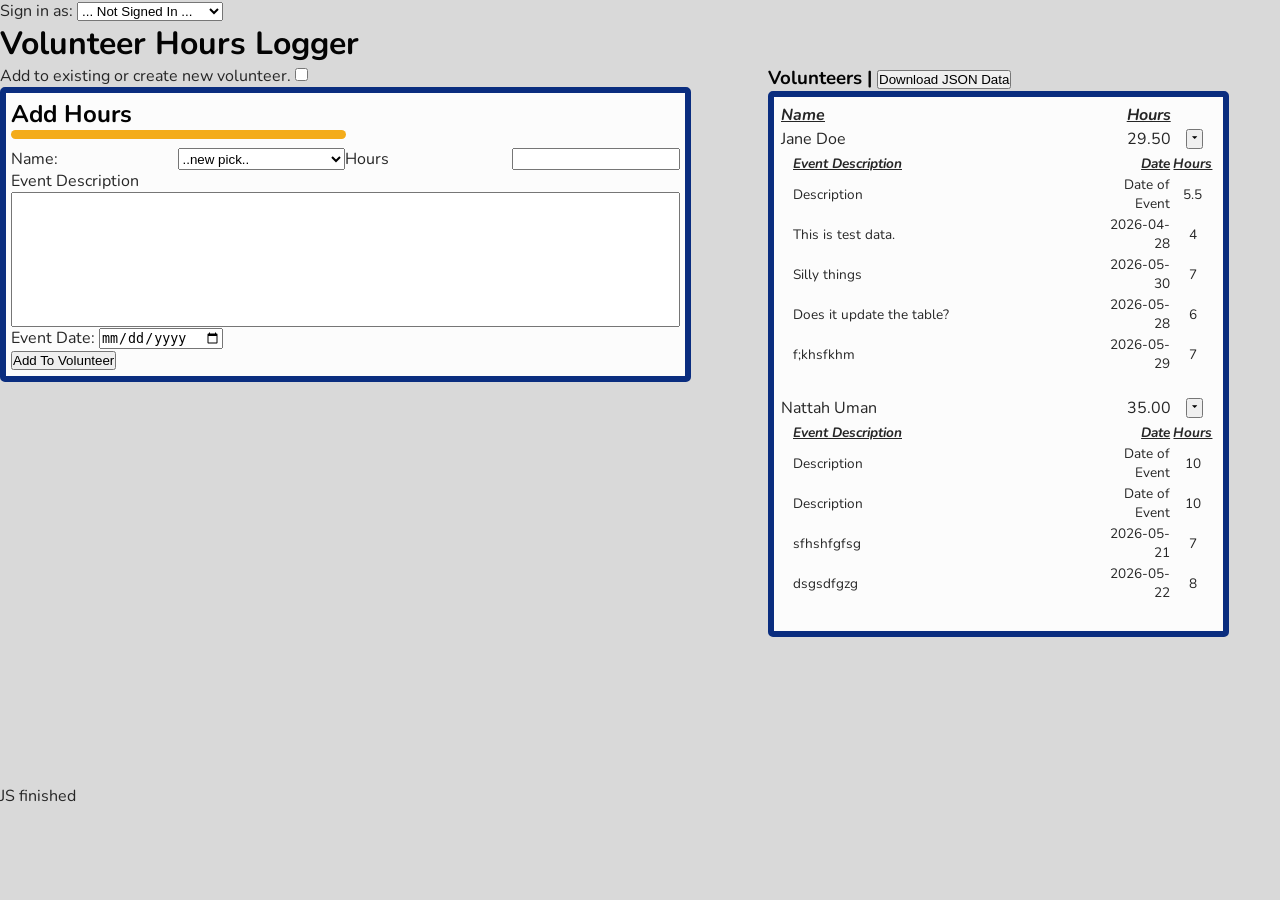
==== Site/index.html @ 61ba414d "0.3.18 -- Creating New Volunteer Doesn't Work Yet" ====
<!DOCTYPE html>
<html lang="en-CA">
    <head>
        <meta charset="UTF-8"/>
        <meta name="viewport" content="width=device-width, initial-scale=1.0"/>
        <meta name="author" content="Luna Nobles"/>
        <meta name="description" content="A volunteer hours logger.">

        <title>Volunteer Logger</title>
        <link rel="icon" type="img/svg+xml" href=""/>

        <link rel="stylesheet" href="./styles_font.css"/>
        <link rel="stylesheet" href="./styles_general.css"/>
        <link rel="stylesheet" href="./styles_special.css"/>
    </head>

    <body>
        <div style="justify-self: right;">
            <label for="sign_in">Sign in as:</label>
            <select id="sign_in">
                <option></option>
            </select>
        </div>
        <h1>Volunteer Hours Logger</h1>
        <main class="splitport_even">
            <section id="forms_content">
                <label for="form_selector_button">Add to existing or create new volunteer.</label>
                <input id="form_selector_button" type="checkbox">
                <form id="form_existing_volunteer">
                    <h2>Add Hours</h2>
                    <hr/>
                    <div class="splitport_even">
                        <label for="volunteer_names">Name:</label>
                        <select id="volunteer_names">
                            <option selected disabled>...pick a name</option>
                            <option>test</option>
                        </select><br/>
                        <label for="volunteer_hours">Hours</label>
                        <input id="volunteer_hours" type="number"><br/>
                    </div>
                    <div>
                        <label for="volunteer_opprotunity">Event Description</label><br/>
                        <input id="volunteer_opprotunity" type="text">
                    </div>
                    <div>
                        <label for="event_date">Event Date:</label>
                        <input id="event_date" type="date" title="Event Date">
                    </div>
                    <button id="add_to_volunteer_button" type="button">Add To Volunteer</button>
                </form>
                <form id="form_new_volunteer">
                    <h2>Create New Volunteer</h2>
                    <hr/>
                    <div class="splitport_even">
                        <label for="new_volunteer_name">Name:</label>
                        <input id="new_volunteer_name" type="text"/>
                        <br/>
                        <label for="new_volunteer_hours">Hours:</label>
                        <input id="new_volunteer_hours" type="number"><br/>
                    </div>
                    <div>
                        <label for="new_volunteer_opprotunity">Event Description:</label><br/>
                        <input id="new_volunteer_opprotunity" type="text">
                    </div><br/>
                    <div>
                        <label for="new_event_date">Event Date:</label>
                        <input id="new_event_date" type="date" title="Event Date">
                    </div>
                    <button id="new_volunteer_button">Create New Volunteer!</button>
                </form>
            </section>
            <section id="data_content">
                <h3>Volunteers | <button id="download_button" type="button">Download JSON Data</button></h3>
                
                <table>
                    <colgroup>
                        <col>
                        <col>
                        <col>
                    </colgroup>
                    <thead>
                        <tr>
                            <th>Name</th>
                            <th>Hours</th>
                        </tr>
                    </thead>
                    <tbody id="volunteers_table_body">
                        <tr>
                            <td>Test Person</td>
                            <td>100.12</td>
                            <td><span class="material-symbols-rounded">arrow_drop_up</span></td>
                        </tr>
                        <tr>
                            <td>Test Person</td>
                            <td>100.12</td>
                            <td><span class="material-symbols-rounded">arrow_drop_up</span></td>
                        </tr>
                        <tr>
                            <td>Test Person</td>
                            <td>100.12</td>
                            <td><span class="material-symbols-rounded">arrow_drop_up</span></td>
                        </tr>
                        <tr>
                            <td>Test Person</td>
                            <td>100.12</td>
                            <td><span class="material-symbols-rounded">arrow_drop_up</span></td>
                        </tr>
                        <tr>
                    </tbody>
                </table>
            </section>
        </main>
        <p id="test_string">.test.</p>
        <script src="./design.js"></script>
        <script src="./information.js"></script>
    </body>
</html>
---- Site/styles_font.css ----
@import url('https://fonts.googleapis.com/css2?family=Nunito:ital,wght@0,200..1000;1,200..1000&display=swap');
@import url('family=Google+Sans+Code:ital,wght,MONO@0,300..800,1;1,300..800,1&display=swap');
@import url('https://fonts.googleapis.com/css2?family=Material+Symbols+Rounded:opsz,wght,FILL,GRAD@20..48,100..700,0..1,-50..200');


.nunito {
    font-family: "Nunito", sans-serif;
    font-optical-sizing: auto;
    font-weight: normal;
    font-style: normal;
}


.google-sans-code {
    font-family: "Google Sans Code", monospace;
    font-optical-sizing: auto;
    font-weight: normal;
    font-style: normal;
    font-variation-settings: "MONO" 1;
}

.material-symbols-rounded {
    font-variation-settings:
        'FILL' 1,
        'wght' 400,
        'GRAD' 0,
        'opsz' 48;
    font-size: inherit;
}
---- Site/styles_general.css ----
:root {
    --palette-FBLA-primary:   hsl(222, 85%, 27%);
    --palette-FBLA-secondary: hsl(220, 73%, 43%);
    --palette-FBLA-accent:    hsl(040, 91%, 53%);

    --palette-background:  hsl(0, 0%,  1%);
    --palette-foreground:  hsl(0, 0%, 15%);
    --palette-text-bold:   hsl(0, 0%, 99%);
    --palette-text-muted:  hsl(0, 0%, 80%);
}

@media (prefers-color-scheme: light) {
    :root {
        --palette-background:  hsl(0, 0%, 85%);
        --palette-foreground:  hsl(0, 0%, 99%);
        --palette-text-bold:   hsl(0, 0%, 01%);
        --palette-text-muted:  hsl(0, 0%, 15%);
    }
}

* {
    margin: 0;
    padding: 0;
    box-sizing: border-box;
}

body {
    font-family: "Nunito", sans-serif;
    font-size: 1em;
    color: var(--palette-text-muted);
    background-color: var(--palette-background);
    & h1,
    & h2,
    & h3 {
        color: var(--palette-text-bold);
    }
}

main {
    & > section {
        & > form {
            background-color: var(--palette-foreground);
            justify-self: center;
            border: 0.5vw solid var(--palette-FBLA-primary);
            border-radius:  5px;
            padding: 5px;
            width: 90%;
            max-width: 700px;
            & hr {
                background-color: var(--palette-FBLA-accent);
                border: none;
                border-radius: 5px;
                width: 50%;
                height: 1vh;
                margin-bottom: 1vh;
            }
        }
        & > h3 {
            justify-self: center;
        }
        & > table {
            width: 90%;
            justify-self: center;
            background-color: var(--palette-foreground);
            border: 0.5vw solid var(--palette-FBLA-primary);
            border-radius:  5px;
            padding: 5px;
            & thead {
                font-style: italic;
                text-decoration: underline;
            }
            & th:nth-child(1),
              td:nth-child(1) {
                width: 75%;
                text-align: left;
            }
            & th:nth-child(2),
              td:nth-child(2) {
                width: 15%;
                text-align: right;
            }
            & th:nth-child(3),
              td:nth-child(3) {
                width: 10%;
                text-align: center;
            }
            & tr:nth-child(odd) {
                border: 3px solid blue;
            }
            & .more_info {
                font-size: 5px;
            }



            /*Table sub-table*/
            & table {
                
                margin-bottom: 20px;
                padding-left: 10px;
                font-size: 85%;
                color: var(--palette-text-muted);

                & *.table_more_info {
                    width: 100%;
                }
            
            }

        }
    }
}

main section#forms_content {
    width: 75%;
    height: 80vh;
}

.splitport_even {
    display: flex;
    justify-content: space-evenly;
    & > * {
        width: 50%;
    }
}
---- Site/styles_special.css ----
@charset "UTF-8";

#volunteer_opprotunity {
    width: 100%;
    height: 15vh;
}
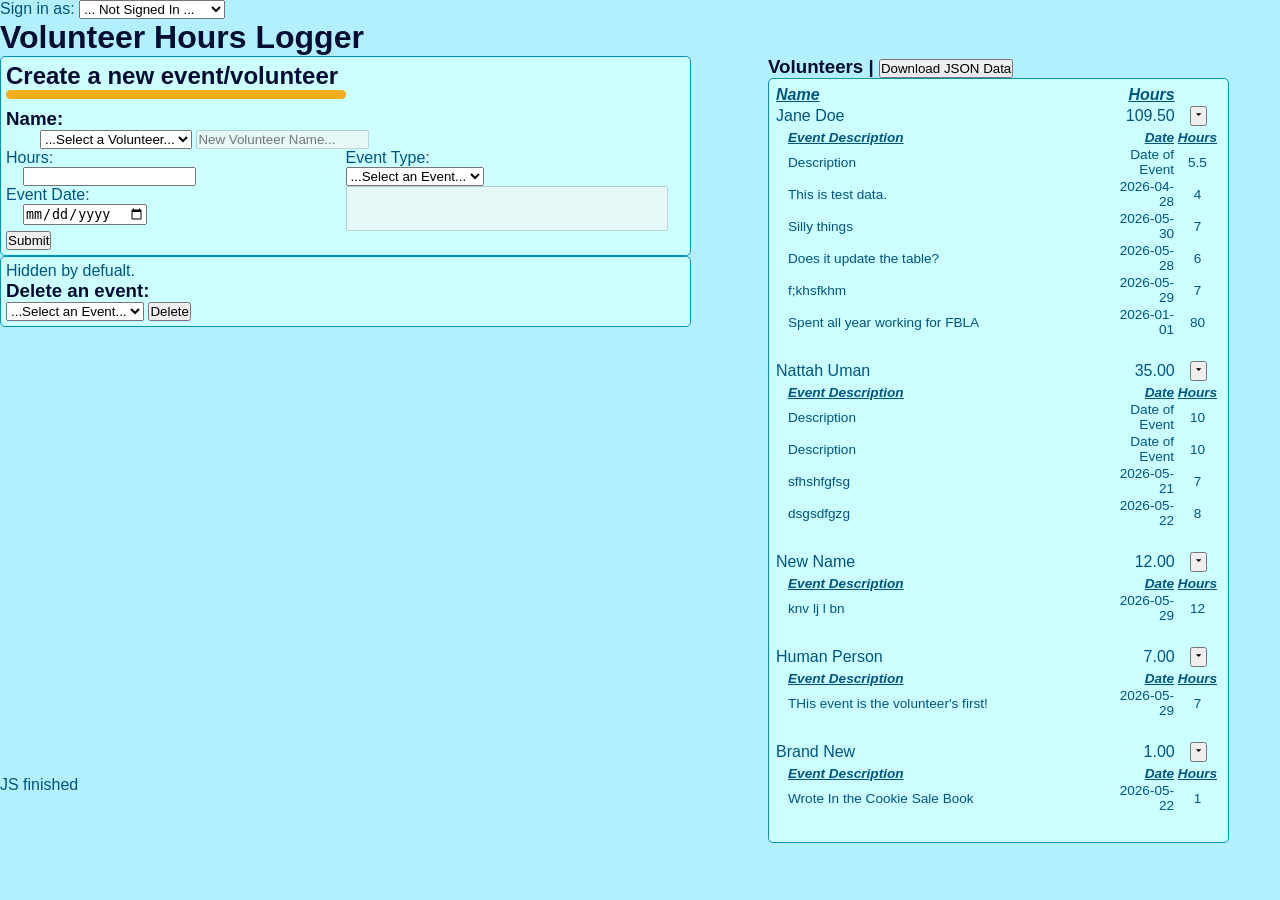
==== commit d38834fd: "2.0-alpha.3 — Design I" ====
--- a/Site/index.html
+++ b/Site/index.html
@@ -24,49 +24,51 @@
         <h1>Volunteer Hours Logger</h1>
         <main class="splitport_even">
             <section id="forms_content">
-                <label for="form_selector_button">Add to existing or create new volunteer.</label>
-                <input id="form_selector_button" type="checkbox">
-                <form id="form_existing_volunteer">
-                    <h2>Add Hours</h2>
+                <form id="form_volunteer">
+                    <h2>Create a new event/volunteer</h2>
                     <hr/>
+                    <div id="name_input_area">
+                        <h3 for="volunteer_names">Name:</h3>
+                        <div class="indent">
+                            <select id="volunteer_names" title="Select a volunteer's name from the list to begin...">
+                                <option selected disabled>...pick a name</option>
+                                <option>test</option>
+                            </select>
+                            <input id="volunteer_names_new" type="text" placeholder="New Volunteer Name..." title="Select '...New Volunteer...' to use this..." disabled/>
+                        </div>
+                    </div>
                     <div class="splitport_even">
-                        <label for="volunteer_names">Name:</label>
-                        <select id="volunteer_names">
-                            <option selected disabled>...pick a name</option>
-                            <option>test</option>
-                        </select><br/>
-                        <label for="volunteer_hours">Hours</label>
-                        <input id="volunteer_hours" type="number"><br/>
+                        <div>
+                            <div class="event_details event_details_left">
+                                <label for="volunteer_hours">Hours:</label><br/>
+                                <input id="volunteer_hours" type="number" class="indent"><br/>
+                            </div>
+                            <div class="event_details event_details_left">
+                                <label for="event_date">Event Date:</label><br/>
+                                <input id="event_date" type="date" title="Event Date" class="indent">
+                            </div>
+                        </div>
+                        <div class="event_details event_details_right">
+                            <label for="volunteer_opprotunity">Event Type:</label><br/>
+                            <div>
+                                <select id="volunteer_opprotunity">
+                                    <option selected disabled>...Select an Event...</option>
+                                    <option>test</option>
+                                </select>
+                                <input id="volunteer_opprotunity_new" type="text" title="Select '...New Event...' from the dropdown to use this..." disabled>
+                            </div>
+                        </div>
                     </div>
-                    <div>
-                        <label for="volunteer_opprotunity">Event Description</label><br/>
-                        <input id="volunteer_opprotunity" type="text">
-                    </div>
-                    <div>
-                        <label for="event_date">Event Date:</label>
-                        <input id="event_date" type="date" title="Event Date">
-                    </div>
-                    <button id="add_to_volunteer_button" type="button">Add To Volunteer</button>
+                    <button id="add_to_volunteer_button" type="button">Submit</button>
                 </form>
-                <form id="form_new_volunteer">
-                    <h2>Create New Volunteer</h2>
-                    <hr/>
-                    <div class="splitport_even">
-                        <label for="new_volunteer_name">Name:</label>
-                        <input id="new_volunteer_name" type="text"/>
-                        <br/>
-                        <label for="new_volunteer_hours">Hours:</label>
-                        <input id="new_volunteer_hours" type="number"><br/>
-                    </div>
-                    <div>
-                        <label for="new_volunteer_opprotunity">Event Description:</label><br/>
-                        <input id="new_volunteer_opprotunity" type="text">
-                    </div><br/>
-                    <div>
-                        <label for="new_event_date">Event Date:</label>
-                        <input id="new_event_date" type="date" title="Event Date">
-                    </div>
-                    <button id="new_volunteer_button">Create New Volunteer!</button>
+                <form id="form_delete">
+                    <p>Hidden by defualt.</p>
+                    <h3 for="event_to_delete_dropdown">Delete an event:</h3>
+                    <select id="event_to_delete_dropdown" title="Select an event to delete from the volunteers history...">
+                        <option selected disabled>...Select an Event...</option>
+                        <option>test</option>
+                    </select>
+                    <button type="button" id="delete_event_confirm_button">Delete</button>
                 </form>
             </section>
             <section id="data_content">
--- a/Site/styles_font.css
+++ b/Site/styles_font.css
@@ -1,6 +1,17 @@
-@import url('https://fonts.googleapis.com/css2?family=Nunito:ital,wght@0,200..1000;1,200..1000&display=swap');
+@import url('../Fonts/Apercu\ Pro/Apercu\ Pro\ Regular.otf');
 @import url('family=Google+Sans+Code:ital,wght,MONO@0,300..800,1;1,300..800,1&display=swap');
 @import url('https://fonts.googleapis.com/css2?family=Material+Symbols+Rounded:opsz,wght,FILL,GRAD@20..48,100..700,0..1,-50..200');
+
+
+
+@font-face {
+    font-family: 'Apercu Pro';
+    src: local('Apercu Pro Regular'),
+         url('../Fonts/Apercu\ Pro/Apercu\ Pro\ Regular.otf');
+    font-weight: normal;
+    font-size: normal;
+    font-display: swap;
+}
 
 
 .nunito {
--- a/Site/styles_general.css
+++ b/Site/styles_general.css
@@ -1,20 +1,45 @@
 :root {
+    /*FBLA*/   /*<-- Avoid using these generally, they are not color-pref dependent!*/
     --palette-FBLA-primary:   hsl(222, 85%, 27%);
     --palette-FBLA-secondary: hsl(220, 73%, 43%);
     --palette-FBLA-accent:    hsl(040, 91%, 53%);
 
-    --palette-background:  hsl(0, 0%,  1%);
-    --palette-foreground:  hsl(0, 0%, 15%);
-    --palette-text-bold:   hsl(0, 0%, 99%);
-    --palette-text-muted:  hsl(0, 0%, 80%);
+    /*Background & General Content Sections*/
+    --palette-canvas-background:  hsl(228, 100%, 4%);
+    --palette-content-background: hsl(212, 100%, 6%);
+    --palette-content-foreground: hsl(203, 100%, 9%);
+
+    /*Text*/
+    --palette-text-bold:  hsl(180, 100%, 82%);
+    --palette-text-muted: hsl(195, 66%, 63%);
+
+    /*Highlight & Border*/
+    --palette-highlight: hsl(196, 100%, 30%);
+    --palette-border:    hsl(200, 100%, 25%);
+
+    /*Semantics*/
+    --palette-danger:  hsl(8, 73%, 66%);
+    --palette-success: hsl(154, 54%, 47%);
 }
 
 @media (prefers-color-scheme: light) {
     :root {
-        --palette-background:  hsl(0, 0%, 85%);
-        --palette-foreground:  hsl(0, 0%, 99%);
-        --palette-text-bold:   hsl(0, 0%, 01%);
-        --palette-text-muted:  hsl(0, 0%, 15%);
+        /*Background & General Content Sections*/
+        --palette-canvas-background:  hsl(192, 100%, 85%);
+        --palette-content-background: hsl(182, 100%, 87%);
+        --palette-content-foreground: hsl(180, 100%, 90%);
+
+        /*Text*/
+        --palette-text-bold:  hsl(226, 100%, 10%);
+        --palette-text-muted: hsl(200, 100%, 25%);
+
+        /*Highlight & Border*/
+        --palette-highlight: hsl(180, 100%, 75%);
+        --palette-border:    hsl(193, 100%, 37%);
+
+        /*Semantics*/
+        --palette-danger:  hsl(7, 55%, 41%);
+        --palette-success: hsl(154, 100%, 24%);
     }
 }
 
@@ -25,10 +50,10 @@
 }
 
 body {
-    font-family: "Nunito", sans-serif;
+    font-family: "Apercu Pro", sans-serif;
     font-size: 1em;
     color: var(--palette-text-muted);
-    background-color: var(--palette-background);
+    background-color: var(--palette-canvas-background);
     & h1,
     & h2,
     & h3 {
@@ -37,15 +62,22 @@
 }
 
 main {
-    & > section {
+    & > section#forms_content {
+        width: 60vw;
+        height: 80vh;
+
+        /* Designing the data editing box*/
         & > form {
-            background-color: var(--palette-foreground);
+            /*Technical and Sizing*/
             justify-self: center;
-            border: 0.5vw solid var(--palette-FBLA-primary);
+            max-width: 700px;
+            width: 90%;
+            padding: 5px;
+            /*Background, Text, and Border*/
+            background-color: var(--palette-content-foreground);
+            border: 1px solid var(--palette-border);
             border-radius:  5px;
-            padding: 5px;
-            width: 90%;
-            max-width: 700px;
+
             & hr {
                 background-color: var(--palette-FBLA-accent);
                 border: none;
@@ -55,14 +87,22 @@
                 margin-bottom: 1vh;
             }
         }
+
+    }
+
+    & > section#data_content {
+
+        width: 40vw;
+        height: 80vh;
+
         & > h3 {
             justify-self: center;
         }
         & > table {
             width: 90%;
             justify-self: center;
-            background-color: var(--palette-foreground);
-            border: 0.5vw solid var(--palette-FBLA-primary);
+            background-color: var(--palette-content-foreground);
+            border: 1px solid var(--palette-border);
             border-radius:  5px;
             padding: 5px;
             & thead {
@@ -104,16 +144,9 @@
                 & *.table_more_info {
                     width: 100%;
                 }
-            
             }
-
         }
     }
-}
-
-main section#forms_content {
-    width: 75%;
-    height: 80vh;
 }
 
 .splitport_even {
@@ -122,4 +155,8 @@
     & > * {
         width: 50%;
     }
+}
+
+.indent {
+    margin-left: 5%;
 }
--- a/Site/styles_special.css
+++ b/Site/styles_special.css
@@ -1,6 +1,7 @@
 @charset "UTF-8";
 
-#volunteer_opprotunity {
-    width: 100%;
-    height: 15vh;
-}+#volunteer_opprotunity_new {
+    width: 95%;
+    height: 5vh;
+}
+
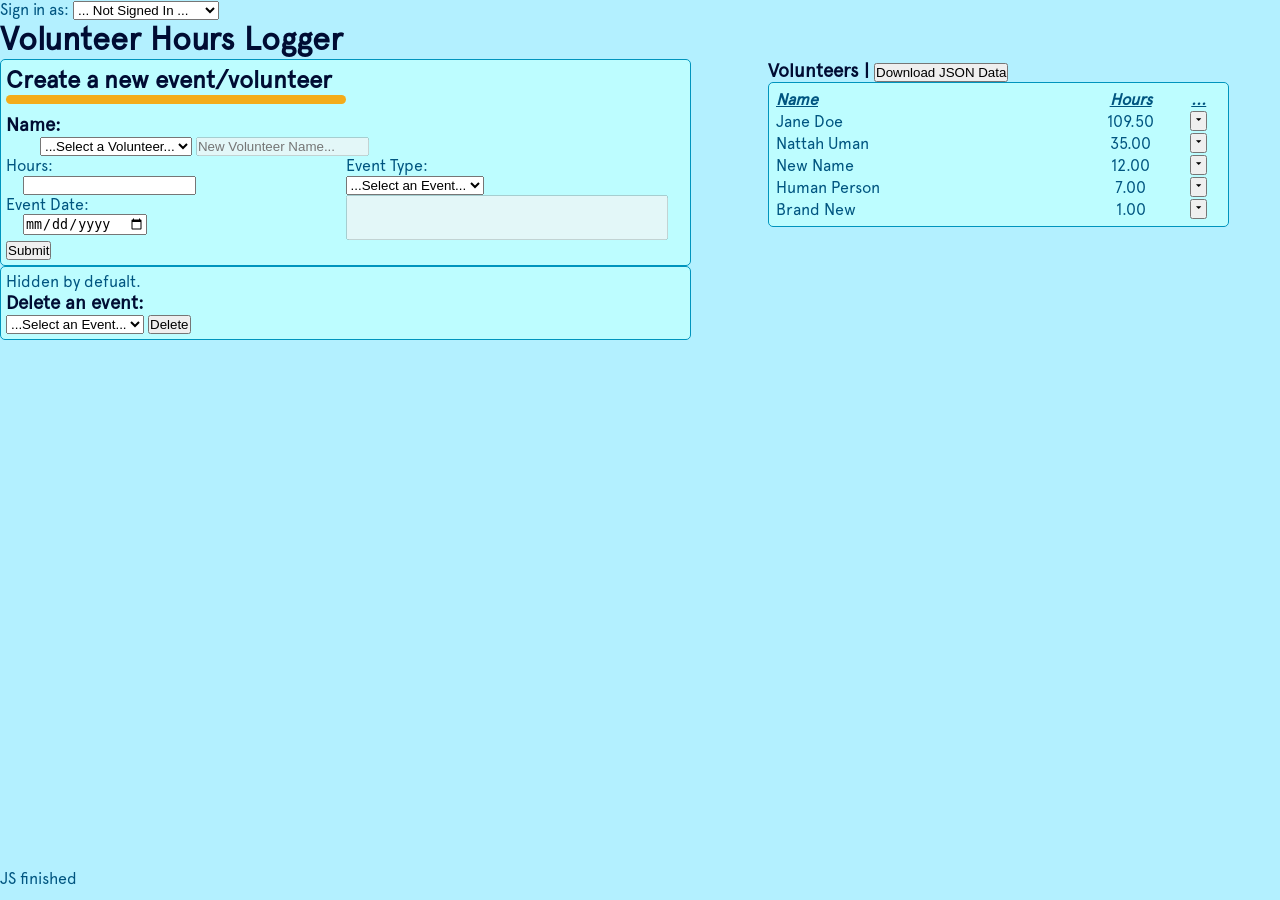
==== commit 723180f0: "2.0-alpha.4 — Design II" ====
--- a/Site/index.html
+++ b/Site/index.html
@@ -73,7 +73,6 @@
             </section>
             <section id="data_content">
                 <h3>Volunteers | <button id="download_button" type="button">Download JSON Data</button></h3>
-                
                 <table>
                     <colgroup>
                         <col>
@@ -84,6 +83,7 @@
                         <tr>
                             <th>Name</th>
                             <th>Hours</th>
+                            <th>...</th>
                         </tr>
                     </thead>
                     <tbody id="volunteers_table_body">
--- a/Site/styles_font.css
+++ b/Site/styles_font.css
@@ -1,5 +1,5 @@
-@import url('../Fonts/Apercu\ Pro/Apercu\ Pro\ Regular.otf');
-@import url('family=Google+Sans+Code:ital,wght,MONO@0,300..800,1;1,300..800,1&display=swap');
+@import url('../Resources/Fonts/Apercu Pro/Apercu Pro Regular.otf');
+@import url('https://fonts.googleapis.com/css2?family=Google+Sans+Code:ital,wght,MONO@0,300..800,1;1,300..800,1&display=swap');
 @import url('https://fonts.googleapis.com/css2?family=Material+Symbols+Rounded:opsz,wght,FILL,GRAD@20..48,100..700,0..1,-50..200');
 
 
@@ -7,7 +7,7 @@
 @font-face {
     font-family: 'Apercu Pro';
     src: local('Apercu Pro Regular'),
-         url('../Fonts/Apercu\ Pro/Apercu\ Pro\ Regular.otf');
+         url('../Resources/Fonts/Apercu Pro/Apercu Pro Regular.otf');
     font-weight: normal;
     font-size: normal;
     font-display: swap;
--- a/Site/styles_general.css
+++ b/Site/styles_general.css
@@ -62,6 +62,8 @@
 }
 
 main {
+    height: 90vh;
+
     & > section#forms_content {
         width: 60vw;
         height: 80vh;
@@ -69,12 +71,13 @@
         /* Designing the data editing box*/
         & > form {
             /*Technical and Sizing*/
+            display: block;
             justify-self: center;
             max-width: 700px;
             width: 90%;
             padding: 5px;
             /*Background, Text, and Border*/
-            background-color: var(--palette-content-foreground);
+            background-color: var(--palette-content-background);
             border: 1px solid var(--palette-border);
             border-radius:  5px;
 
@@ -94,55 +97,63 @@
 
         width: 40vw;
         height: 80vh;
+        display: flex;
+        flex-direction: column;
 
-        & > h3 {
-            justify-self: center;
-        }
+
         & > table {
             width: 90%;
+            max-height: 100%;
+            min-height: min-content;
             justify-self: center;
-            background-color: var(--palette-content-foreground);
+            background-color: var(--palette-content-background);
             border: 1px solid var(--palette-border);
             border-radius:  5px;
             padding: 5px;
-            & thead {
+            text-align: center;
+            overflow-y: scroll;
+
+            
+            & td:first-child,
+              th:first-child {text-align: left;}
+
+
+            & > thead {
+                font-weight: bold;
+                text-decoration: underline;
                 font-style: italic;
-                text-decoration: underline;
-            }
-            & th:nth-child(1),
-              td:nth-child(1) {
-                width: 75%;
-                text-align: left;
-            }
-            & th:nth-child(2),
-              td:nth-child(2) {
-                width: 15%;
-                text-align: right;
-            }
-            & th:nth-child(3),
-              td:nth-child(3) {
-                width: 10%;
-                text-align: center;
-            }
-            & tr:nth-child(odd) {
-                border: 3px solid blue;
-            }
-            & .more_info {
-                font-size: 5px;
+
+
+                & th:nth-child(1) {width: 70%;}
+                & th:nth-child(2) {width: 20%;}
+                & th:nth-child(3) {width: 10%;}
             }
 
+            & *.event_row {display: none;}
 
+            & table {
+                margin-left: 5%;
+                margin-bottom: 5%;
+                width: 85%;
+                font-size: 0.8em;
+                text-align: center;
+                color: var(--palette-highlight);
 
-            /*Table sub-table*/
-            & table {
-                
-                margin-bottom: 20px;
-                padding-left: 10px;
-                font-size: 85%;
-                color: var(--palette-text-muted);
+                & th {
+                    font-weight: bold;
+                    text-decoration: underline;
+                    font-style: italic;
+                }
 
-                & *.table_more_info {
-                    width: 100%;
+                & td:first-child,
+                  th:first-child {text-align: left;}
+
+                & th:nth-child(1) {width: 50%;}
+                & th:nth-child(2) {width: 25%;}
+                & th:nth-child(3) {width: 25%;}
+            
+                &:hover {
+                    color: var(--palette-text-muted);
                 }
             }
         }
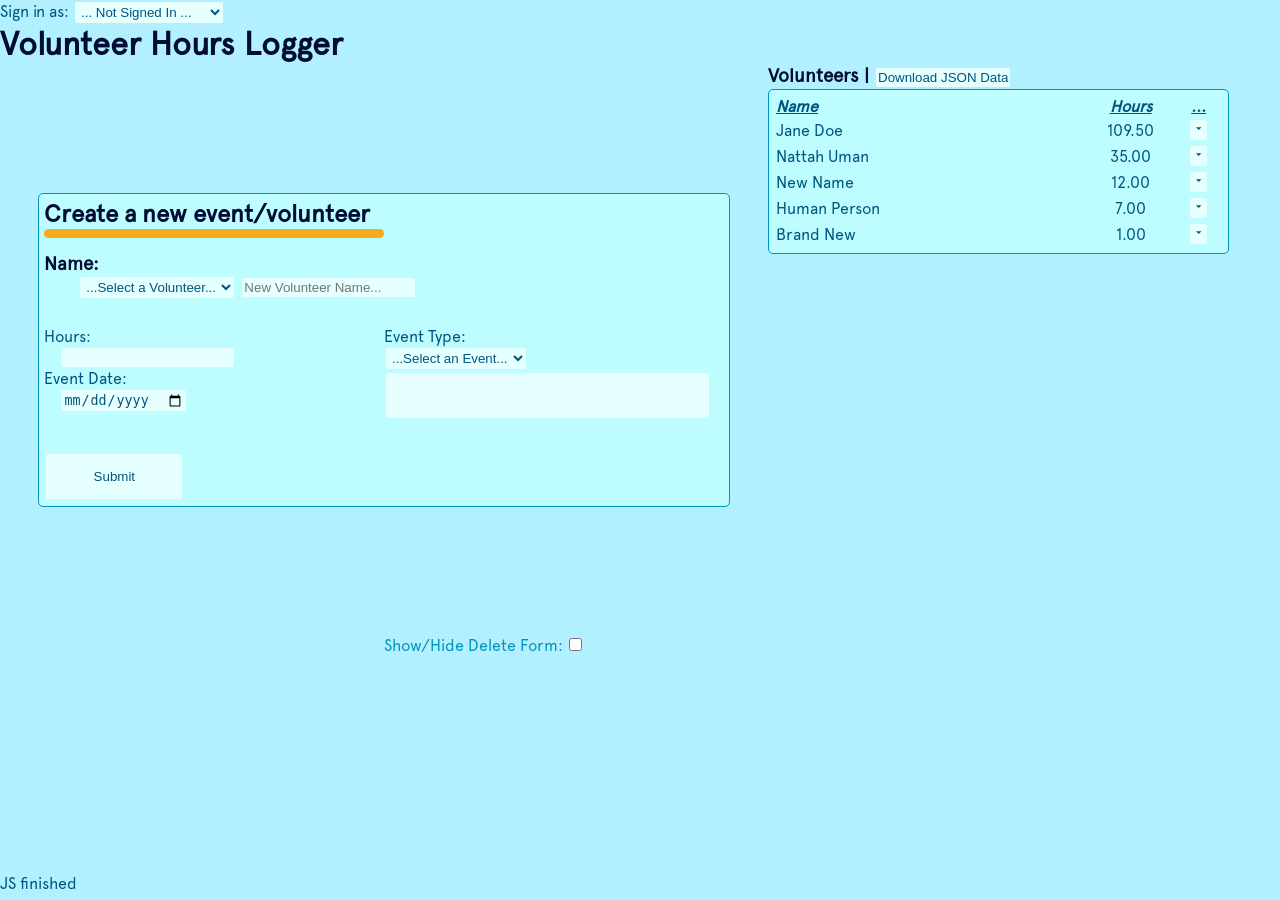
==== commit ef03934c: "2.0-alpha.5 — Design III" ====
--- a/Site/index.html
+++ b/Site/index.html
@@ -41,7 +41,7 @@
                         <div>
                             <div class="event_details event_details_left">
                                 <label for="volunteer_hours">Hours:</label><br/>
-                                <input id="volunteer_hours" type="number" class="indent"><br/>
+                                <input id="volunteer_hours" type="number" min="0.5" step="0.5" class="indent"><br/>
                             </div>
                             <div class="event_details event_details_left">
                                 <label for="event_date">Event Date:</label><br/>
@@ -59,17 +59,23 @@
                             </div>
                         </div>
                     </div>
-                    <button id="add_to_volunteer_button" type="button">Submit</button>
+                    <button id="submit_button" type="button">Submit</button>
                 </form>
-                <form id="form_delete">
-                    <p>Hidden by defualt.</p>
-                    <h3 for="event_to_delete_dropdown">Delete an event:</h3>
-                    <select id="event_to_delete_dropdown" title="Select an event to delete from the volunteers history...">
-                        <option selected disabled>...Select an Event...</option>
-                        <option>test</option>
-                    </select>
-                    <button type="button" id="delete_event_confirm_button">Delete</button>
-                </form>
+                <div id="hide_delete_form_wrapper">
+                    <div class="show_hide_switch">
+                        <label for="show_hide_delete_form">Show/Hide Delete Form: </label>
+                        <input id="show_hide_delete_form" type="checkbox" title="Show/Hide Delete Form"/>
+                    </div>
+                    <form id="form_delete">
+                        <p>Hidden by default.</p>
+                        <h3 for="event_to_delete_dropdown">Delete an event:</h3>
+                        <select id="event_to_delete_dropdown" title="Select an event to delete from the volunteers history...">
+                            <option selected disabled>...Select an Event...</option>
+                            <option>test</option>
+                        </select>
+                        <button type="button" id="delete_button">Delete</button>
+                    </form>
+                </div>
             </section>
             <section id="data_content">
                 <h3>Volunteers | <button id="download_button" type="button">Download JSON Data</button></h3>
--- a/Site/styles_general.css
+++ b/Site/styles_general.css
@@ -27,14 +27,14 @@
         /*Background & General Content Sections*/
         --palette-canvas-background:  hsl(192, 100%, 85%);
         --palette-content-background: hsl(182, 100%, 87%);
-        --palette-content-foreground: hsl(180, 100%, 90%);
+        --palette-content-foreground: hsl(180, 100%, 95%);
 
         /*Text*/
         --palette-text-bold:  hsl(226, 100%, 10%);
         --palette-text-muted: hsl(200, 100%, 25%);
 
         /*Highlight & Border*/
-        --palette-highlight: hsl(180, 100%, 75%);
+        --palette-highlight: hsl(180, 60%, 70%);
         --palette-border:    hsl(193, 100%, 37%);
 
         /*Semantics*/
@@ -67,9 +67,14 @@
     & > section#forms_content {
         width: 60vw;
         height: 80vh;
+        position: relative;
+        display: flex;
+        justify-content: space-evenly;
+        align-items: center;
+        flex-direction: column;
 
         /* Designing the data editing box*/
-        & > form {
+        & form {
             /*Technical and Sizing*/
             display: block;
             justify-self: center;
@@ -91,6 +96,20 @@
             }
         }
 
+        & *#hide_delete_form_wrapper {
+            width: 90%;
+
+            & *.show_hide_switch {
+                position: relative;
+                left: 50%;
+                color: var(--palette-border);
+            }
+        }
+
+        & form#form_delete {
+            width: 50%;
+            display: none;
+        }
     }
 
     & > section#data_content {
--- a/Site/styles_special.css
+++ b/Site/styles_special.css
@@ -5,3 +5,54 @@
     height: 5vh;
 }
 
+#name_input_area {
+    margin: 2% 0 4% 0;
+}
+
+
+
+button,
+input,
+select {
+    background-color: var(--palette-content-foreground);
+    color: var(--palette-text-muted);
+    border: none;
+    border-radius: 2px;
+    padding: 2px;
+    margin: 2px;
+    &:not(:disabled):hover {
+        background-color: var(--palette-highlight);
+        color: var(--palette-text-bold);
+        cursor: pointer;
+    }
+    &:disabled {
+        color: var(--palette-border) !important;
+        cursor: not-allowed;
+    }
+
+    &:focus {
+        border: 1px solid var(--palette-FBLA-accent);
+    }
+
+    & > option {
+        &:hover {
+            background-color: var(--palette-highlight);
+            color: var(--palette-text-bold);
+        }
+    }
+}
+
+button#submit_button,
+button#delete_button {
+    width: 20%;
+    height: 5vh;
+    margin-top: 5%;
+
+    &:hover {
+        color: var(--palette-content-foreground);
+        cursor: pointer;
+    }
+
+    &#submit_button:hover {background-color: var(--palette-success);}
+    &#delete_button:hover {background-color: var(--palette-danger);}
+}
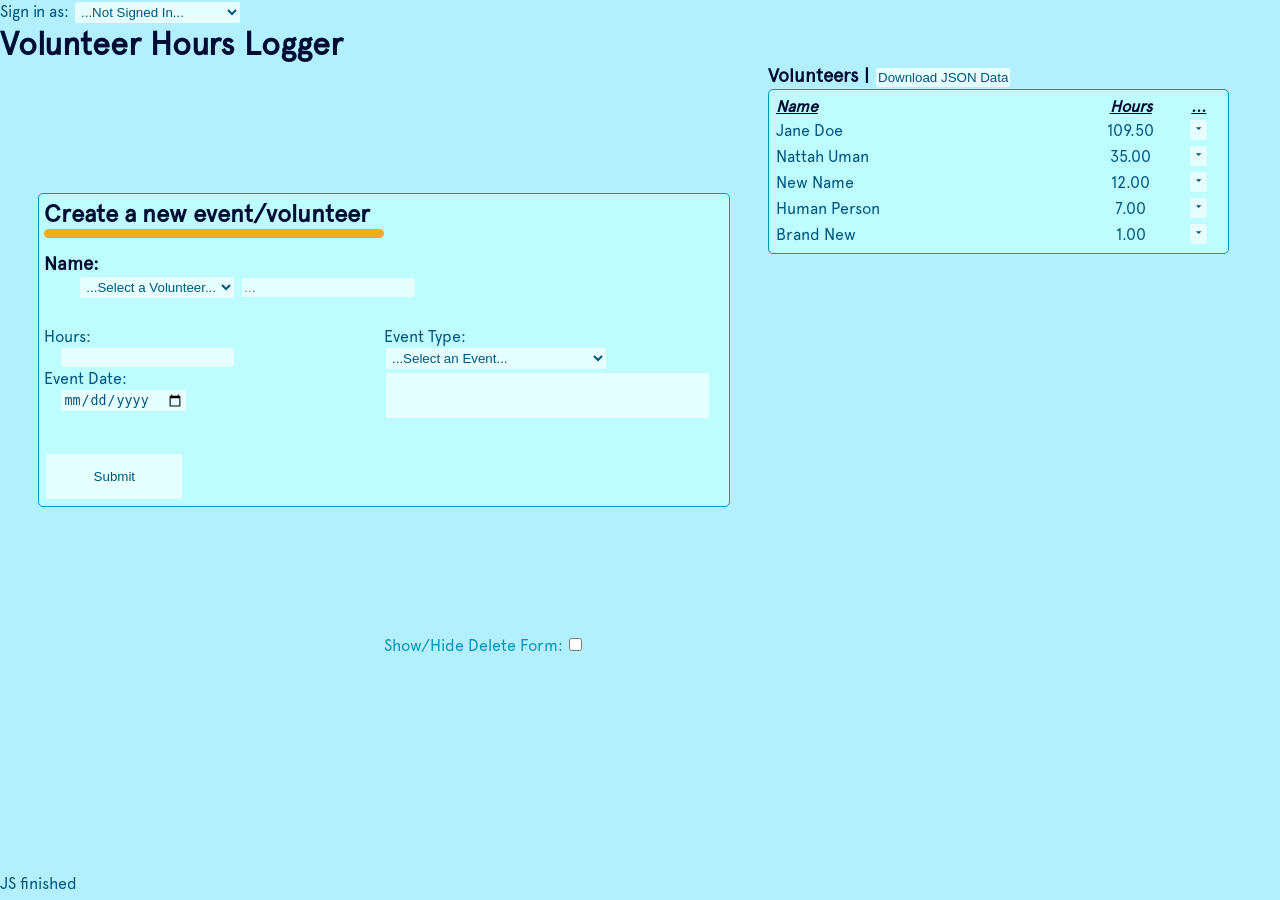
==== commit 1e91e32f: "2.0-alpha.6 — Only Allowing Unique New Volunteer/Event Names" ====
--- a/Site/index.html
+++ b/Site/index.html
@@ -34,7 +34,7 @@
                                 <option selected disabled>...pick a name</option>
                                 <option>test</option>
                             </select>
-                            <input id="volunteer_names_new" type="text" placeholder="New Volunteer Name..." title="Select '...New Volunteer...' to use this..." disabled/>
+                            <input id="volunteer_names_new" type="text" placeholder="..." title="Select '...New Volunteer...' to use this..." disabled/>
                         </div>
                     </div>
                     <div class="splitport_even">
--- a/Site/styles_general.css
+++ b/Site/styles_general.css
@@ -141,6 +141,7 @@
                 font-weight: bold;
                 text-decoration: underline;
                 font-style: italic;
+                color: var(--palette-text-bold);
 
 
                 & th:nth-child(1) {width: 70%;}
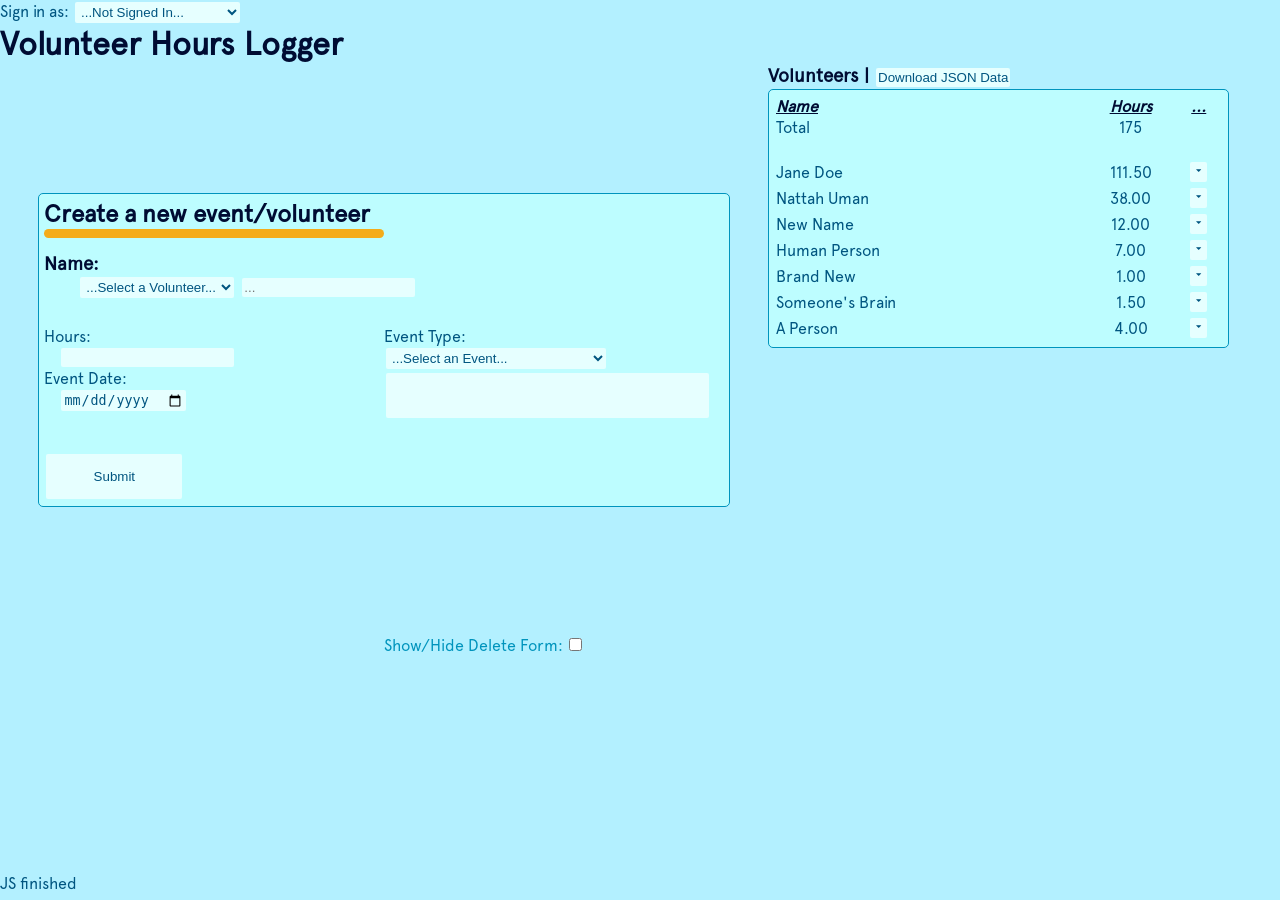
==== commit cbdafda7: "2.0-alpha.7 — Submit Form Functions!" ====
--- a/Site/index.html
+++ b/Site/index.html
@@ -30,7 +30,7 @@
                     <div id="name_input_area">
                         <h3 for="volunteer_names">Name:</h3>
                         <div class="indent">
-                            <select id="volunteer_names" title="Select a volunteer's name from the list to begin...">
+                            <select id="volunteer_names" title="Select a volunteer's name from the list to begin..." required>
                                 <option selected disabled>...pick a name</option>
                                 <option>test</option>
                             </select>
@@ -41,17 +41,17 @@
                         <div>
                             <div class="event_details event_details_left">
                                 <label for="volunteer_hours">Hours:</label><br/>
-                                <input id="volunteer_hours" type="number" min="0.5" step="0.5" class="indent"><br/>
+                                <input id="volunteer_hours" type="number" min="0.5" step="0.5" class="indent" required><br/>
                             </div>
                             <div class="event_details event_details_left">
                                 <label for="event_date">Event Date:</label><br/>
-                                <input id="event_date" type="date" title="Event Date" class="indent">
+                                <input id="event_date" type="date" title="Event Date" class="indent" required>
                             </div>
                         </div>
                         <div class="event_details event_details_right">
                             <label for="volunteer_opprotunity">Event Type:</label><br/>
                             <div>
-                                <select id="volunteer_opprotunity">
+                                <select id="volunteer_opprotunity" required>
                                     <option selected disabled>...Select an Event...</option>
                                     <option>test</option>
                                 </select>
@@ -73,7 +73,7 @@
                             <option selected disabled>...Select an Event...</option>
                             <option>test</option>
                         </select>
-                        <button type="button" id="delete_button">Delete</button>
+                        <button type="submit" id="delete_button">Delete</button>
                     </form>
                 </div>
             </section>
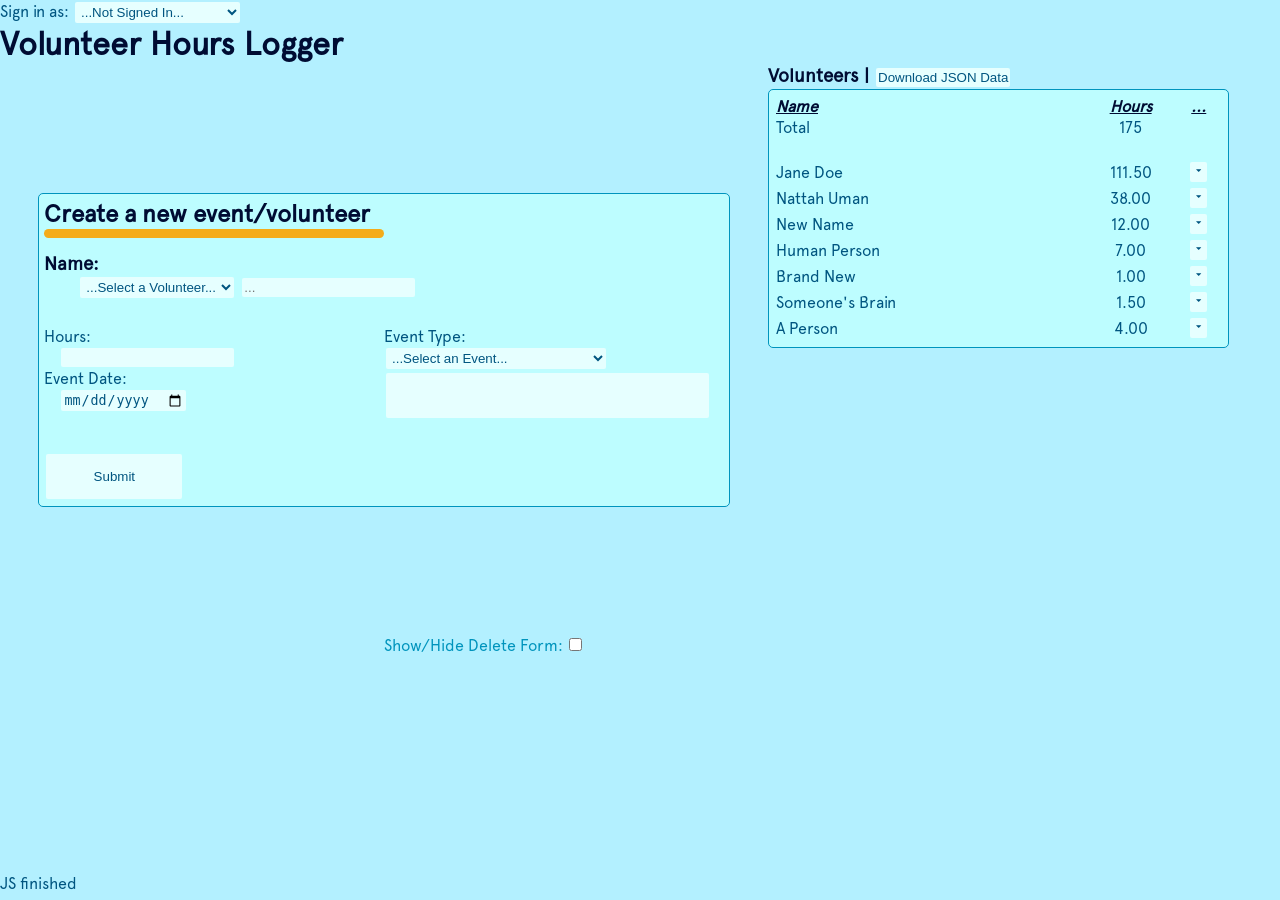
==== commit 02f18b6f: "2.0-alpha.8 — Deleting Events (Preparation)" ====
--- a/Site/index.html
+++ b/Site/index.html
@@ -68,12 +68,36 @@
                     </div>
                     <form id="form_delete">
                         <p>Hidden by default.</p>
-                        <h3 for="event_to_delete_dropdown">Delete an event:</h3>
-                        <select id="event_to_delete_dropdown" title="Select an event to delete from the volunteers history...">
-                            <option selected disabled>...Select an Event...</option>
-                            <option>test</option>
-                        </select>
-                        <button type="submit" id="delete_button">Delete</button>
+                        <div id="delete_event" class="delete_area">
+                            <h3 for="event_to_delete_dropdown">Delete an event:</h3>
+                            <select id="event_to_delete_dropdown" title="Select an event to delete from the volunteers history...">
+                                <option selected disabled>...Select an Event...</option>
+                                <option>test</option>
+                            </select>
+                        </div>
+                        <div id="delete_volunteer" class="delete_area">
+                            <h3>⚠️ WARNING! You are in a dangerous area!</h3>
+                            <p>Deleting a volunteer from the database is <b>IREVERSABLE</b>!</p><br/>
+                            <div>
+                                <div>
+                                    <label for="volunteer_to_delete">Deleting </label>
+                                    <p id="volunteer_to_delete">None</p>
+                                </div><br/>
+                                <div>
+                                    <label for="delete_confirmation">Retype the message:</label><br/>
+                                    <div class="splitport_even">
+                                        <p id="confirmation_text_to_copy">I understand what I am doing. I understand that deleting a volunteer is not reversable.</p>
+                                        <textarea id="delete_confirmation" placeholder="Retype the message — case-sensitive."></textarea>
+                                    </div>
+                                </div>
+                            </div>
+                        </div>
+                        <button type="submit" id="delete_button" disabled>Delete</button>
+                        
+                        <div class="show_hide_switch">
+                            <label for="show_hide_volunteer_mode">Volunteer Mode: </label>
+                            <input id="show_hide_volunteer_mode" type="checkbox" title="Show/Hide Delete Form"/>
+                        </div>
                     </form>
                 </div>
             </section>
--- a/Site/styles_special.css
+++ b/Site/styles_special.css
@@ -13,7 +13,8 @@
 
 button,
 input,
-select {
+select,
+textarea {
     background-color: var(--palette-content-foreground);
     color: var(--palette-text-muted);
     border: none;
@@ -48,11 +49,15 @@
     height: 5vh;
     margin-top: 5%;
 
-    &:hover {
+    &:not(:disabled):hover {
         color: var(--palette-content-foreground);
         cursor: pointer;
     }
 
-    &#submit_button:hover {background-color: var(--palette-success);}
-    &#delete_button:hover {background-color: var(--palette-danger);}
+    &#submit_button:not(:disabled):hover {background-color: var(--palette-success);}
+    &#delete_button:not(:disabled):hover {background-color: var(--palette-danger);}
+}
+
+*#delete_volunteer {
+    display: none;
 }
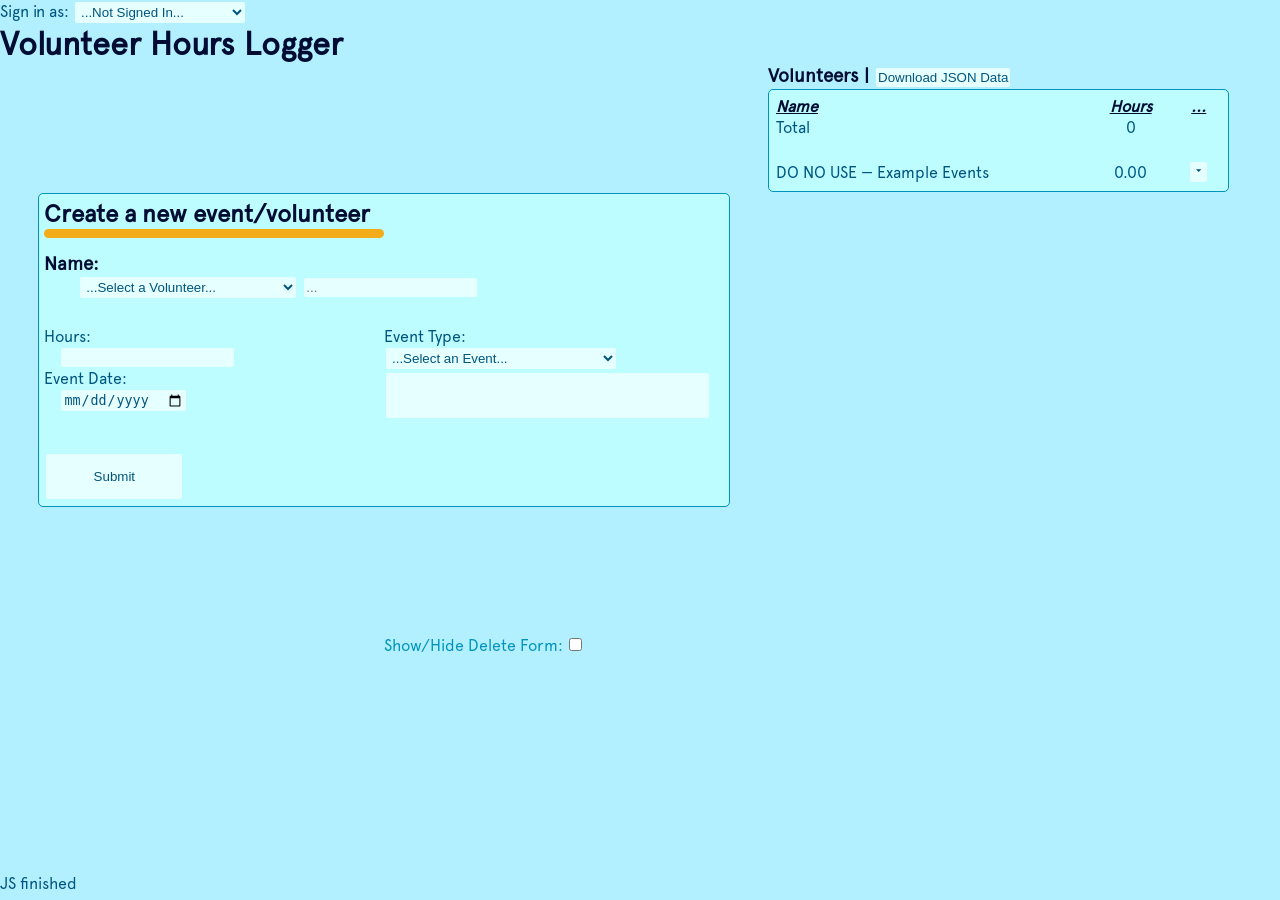
==== commit 948ff79a: "2.0-beta.2 — Basic Data and Page Favicon" ====
--- a/Site/index.html
+++ b/Site/index.html
@@ -7,7 +7,7 @@
         <meta name="description" content="A volunteer hours logger.">
 
         <title>Volunteer Logger</title>
-        <link rel="icon" type="img/svg+xml" href=""/>
+        <link rel="icon" type="img/png" href="../Resources/Images/FBLA Brand/Crest_Colour.png"/>
 
         <link rel="stylesheet" href="./styles_font.css"/>
         <link rel="stylesheet" href="./styles_general.css"/>
